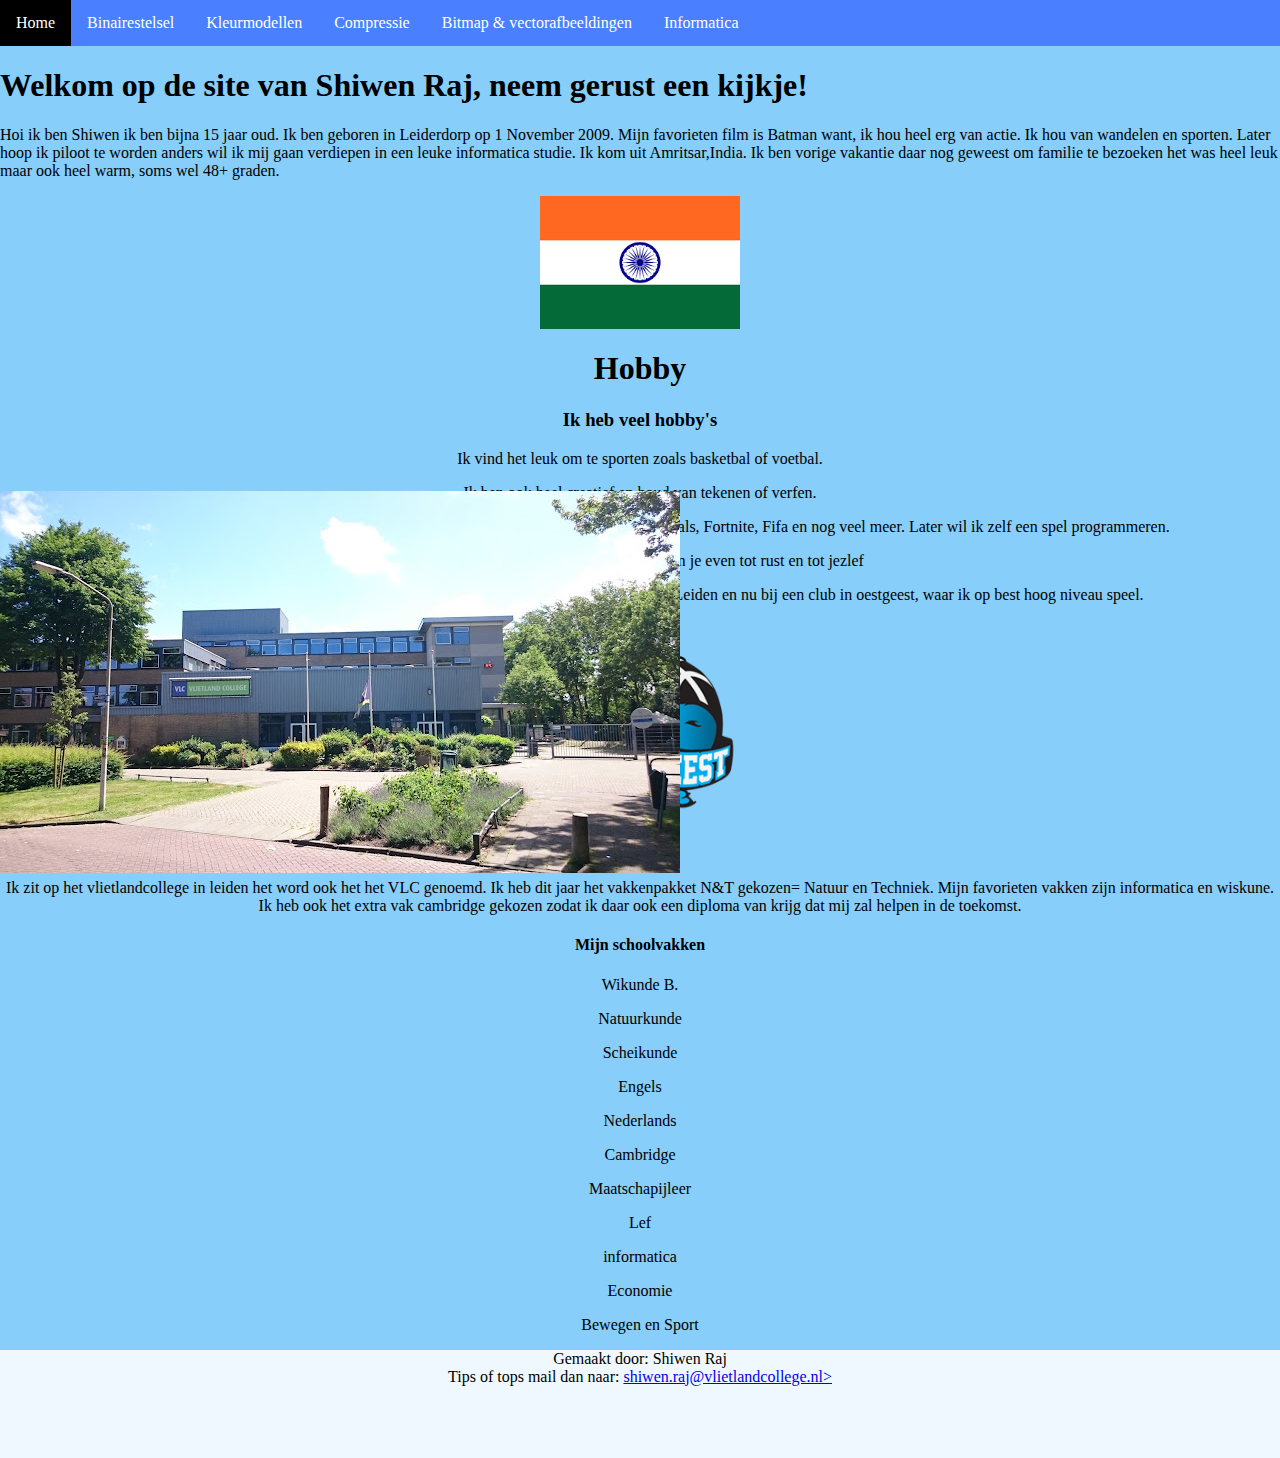
==== index.html @ c4a63ada "." ====
<!DOCTYPE html>
<html>
<head>
    <title>Shiwen Raj web</title>
    <link rel="stylesheet" href="Opmaak.css">
</head>
<body>
<ul>
    <li><a href="index.html">Home</a></li>
    <li><a href="Binairestelsel.html">Binairestelsel</a></li>
    <li><a href="Kleurmodellen.html">Kleurmodellen</a></li>
    <li><a href="Compressie.html">Compressie</a></li>
    <li><a href="Bitmap.html">Bitmap & vectorafbeeldingen</a></li>
    <li><a href="Informatica.html">Informatica</a></li>
</ul>
<h1> Welkom op de site van Shiwen Raj, neem gerust een kijkje! </h1>
<p> Hoi ik ben Shiwen ik ben bijna 15 jaar oud. Ik ben geboren in Leiderdorp op 1 November 2009.
    Mijn favorieten film is Batman want, ik hou heel erg van actie. Ik hou van wandelen en sporten.
    Later hoop ik piloot te worden anders wil ik mij gaan verdiepen in een leuke informatica studie.
    Ik kom uit Amritsar,India. Ik ben vorige vakantie daar nog geweest om familie te bezoeken het was
    heel leuk maar ook heel warm, soms wel 48+ graden.
</p>
<img src="India vlag.png" style="text-align: center;" alt="India vlag" class="center-image" width="200"/>

<h1 class="center-text">Hobby</h1>
<h3 class="center-text">Ik heb veel hobby's</h3>
<p class="center-text">Ik vind het leuk om te sporten zoals basketbal of voetbal.</p>
<p class="center-text">Ik ben ook heel creatief en houd van tekenen of verfen.</p>
<p class="center-text">Gamen daar kan ik ook wel wat van, ik speel vaak met mijn vrienden computergames zoals, Fortnite, Fifa en nog veel meer. Later wil ik zelf een spel programmeren.</p>
<p class="center-text">Wandelen vind ik ook heel leuk. Dan kom je even tot rust en tot jezlef</p>
<p class="center-text">Zelf zit ik al 5 jaar op basketbal en vind het een hele leuke sport ik speelde eerst bij Leiden en nu bij een club in oestgeest, waar ik op best hoog niveau speel.</p>
<img src="Bvoestgeest.png" style="text-align: center;" alt="Club logo" class="center-image" width="200" height="200">

<h3 class="center-text">School</h3>
<p class="center-text">Ik zit op het vlietlandcollege in leiden het word ook het het VLC genoemd. Ik heb dit jaar het vakkenpakket
    N&T gekozen= Natuur en Techniek. Mijn favorieten vakken zijn informatica en wiskune. Ik heb ook het extra vak cambridge gekozen zodat ik daar ook een diploma van krijg dat mij zal helpen in de toekomst. </p>


<h4 class="center-text">Mijn schoolvakken</h4>
<p class="center-text">Wikunde B.</p>
<p class="center-text">Natuurkunde</p>
<p class="center-text">Scheikunde</p>
<p class="center-text">Engels</p>
<p class="center-text">Nederlands</p>
<p class="center-text">Cambridge</p>
<p class="center-text">Maatschapijleer</p>
<p class="center-text">Lef</p>
<p class="center-text">informatica</p>
<p class="center-text">Economie</p>
<p class="center-text">Bewegen en Sport</p>
<img src="Schoolplaatje.jpg" style="text-align: center;" alt="Plaatje van school" class="left-image">
<footer class="center-text"> Gemaakt door: Shiwen Raj <br class="center-text"> Tips of tops mail dan naar: <a href="https://mail.google.com/mail/u/0/?fs=1&tf=cm&source=mailto&to=Shiwen.raj@vlielandcollege.nl"> shiwen.raj@vlietlandcollege.nl></a> </footer>
</body>
</html>
---- Opmaak.css ----
body {
    background-color: lightskyblue;
    margin: 0px;
    }

h3{color:black;}    
h1{color:black;}

img {
margin: 0;
padding: 0;
}

ul {
    list-style-type: none;
    margin: 0;
    padding: 0;
    overflow: hidden;
    background-color: #4a80ff;
  }
  
  li {
    float: left;
  }
  
  li a {
    display: block;
    color: white;
    text-align: center;
    padding: 14px 16px;
    text-decoration: none;
  }
  
  
  li a:hover {
    background-color: #000000;
  }

  .center-text {
    text-align: center;
}

.center-image {
  display: block;
  margin-left: auto;
  margin-right: auto;
}

footer {
  background-color: aliceblue;
  height: 12vh;
}

.left-image {
  position: absolute;
  bottom: 3vh;
  left: auto;
}
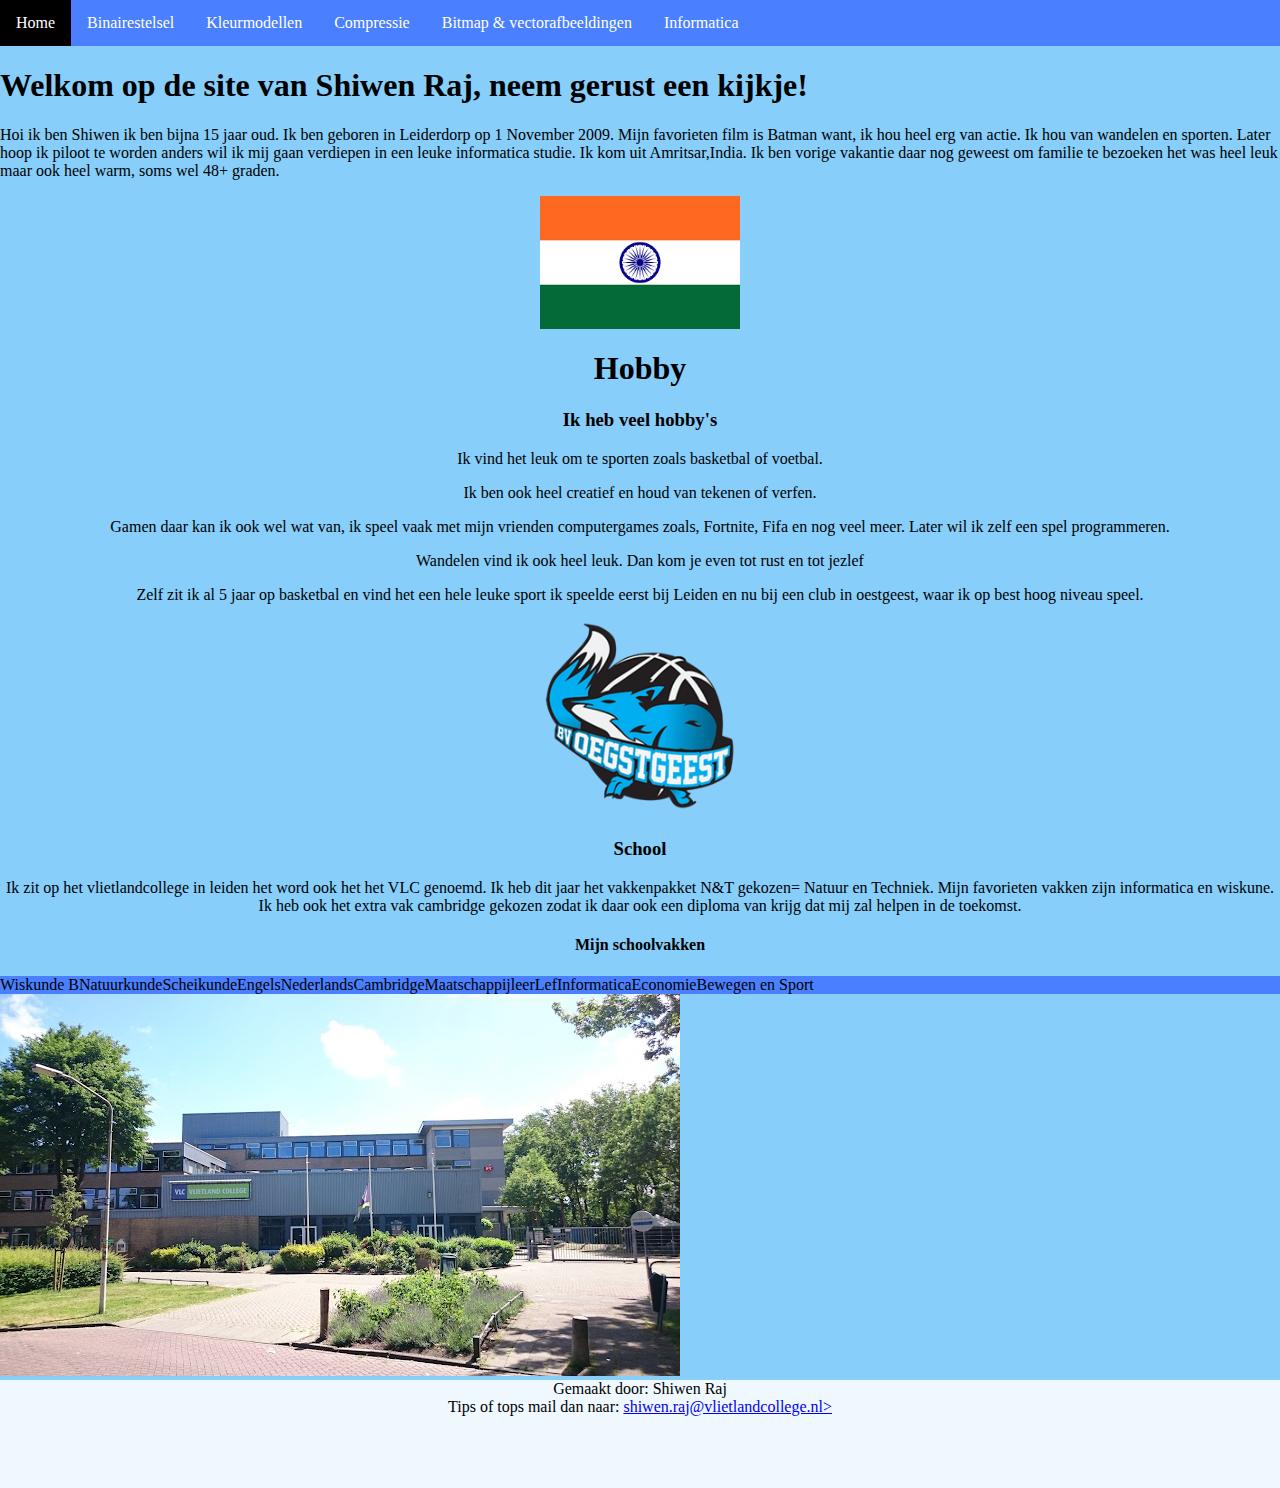
==== commit 6f8c5ff4: "." ====
--- a/index.html
+++ b/index.html
@@ -37,17 +37,19 @@
 
 
 <h4 class="center-text">Mijn schoolvakken</h4>
-<p class="center-text">Wikunde B.</p>
-<p class="center-text">Natuurkunde</p>
-<p class="center-text">Scheikunde</p>
-<p class="center-text">Engels</p>
-<p class="center-text">Nederlands</p>
-<p class="center-text">Cambridge</p>
-<p class="center-text">Maatschapijleer</p>
-<p class="center-text">Lef</p>
-<p class="center-text">informatica</p>
-<p class="center-text">Economie</p>
-<p class="center-text">Bewegen en Sport</p>
+<ul class="center-text">
+<li>Wiskunde B</li>
+<li>Natuurkunde</li>
+<li>Scheikunde</li>
+<li>Engels</li>
+<li>Nederlands</li>
+<li>Cambridge</li>
+<li>Maatschappijleer</li>
+<li>Lef</li>
+<li>Informatica</li>
+<li>Economie</li>
+<li>Bewegen en Sport</li>
+    </ul>
 <img src="Schoolplaatje.jpg" style="text-align: center;" alt="Plaatje van school" class="left-image">
 <footer class="center-text"> Gemaakt door: Shiwen Raj <br class="center-text"> Tips of tops mail dan naar: <a href="https://mail.google.com/mail/u/0/?fs=1&tf=cm&source=mailto&to=Shiwen.raj@vlielandcollege.nl"> shiwen.raj@vlietlandcollege.nl></a> </footer>
 </body>
--- a/Opmaak.css
+++ b/Opmaak.css
@@ -51,8 +51,3 @@
   height: 12vh;
 }
 
-.left-image {
-  position: absolute;
-  bottom: 3vh;
-  left: auto;
-}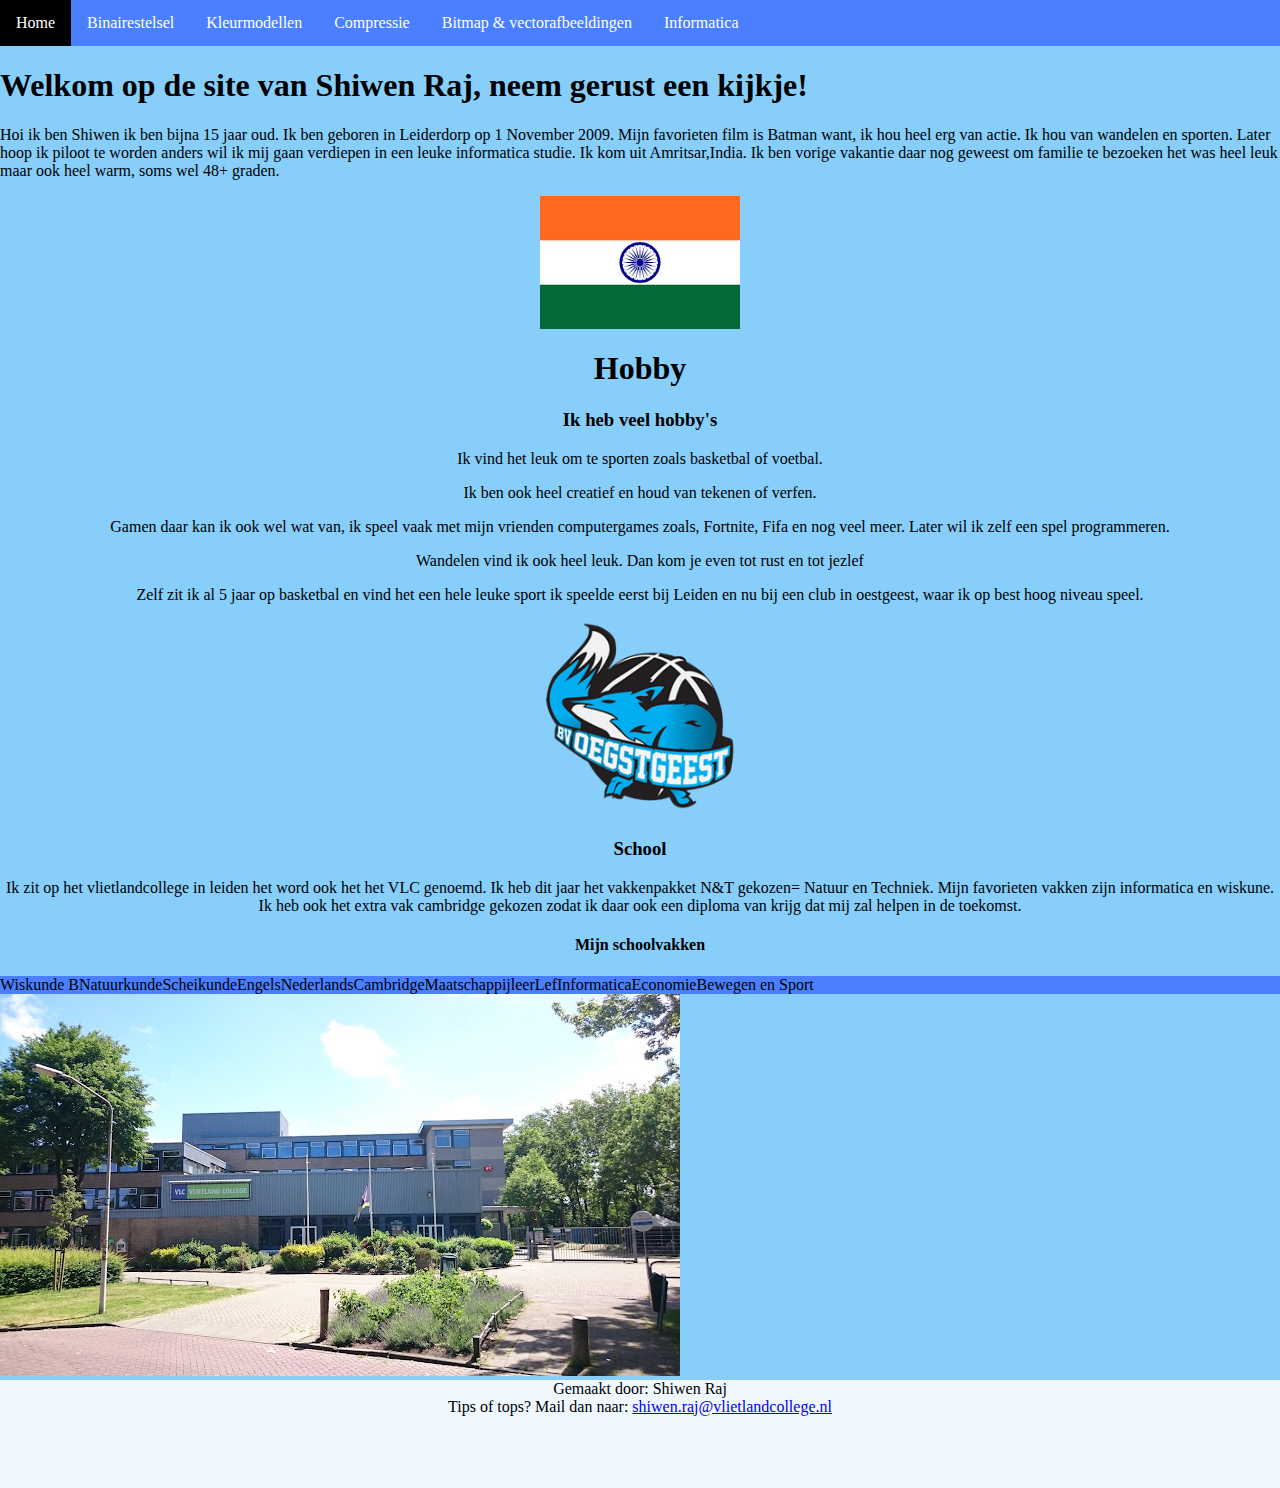
==== commit 858a7fbd: "." ====
--- a/index.html
+++ b/index.html
@@ -29,12 +29,12 @@
 <p class="center-text">Gamen daar kan ik ook wel wat van, ik speel vaak met mijn vrienden computergames zoals, Fortnite, Fifa en nog veel meer. Later wil ik zelf een spel programmeren.</p>
 <p class="center-text">Wandelen vind ik ook heel leuk. Dan kom je even tot rust en tot jezlef</p>
 <p class="center-text">Zelf zit ik al 5 jaar op basketbal en vind het een hele leuke sport ik speelde eerst bij Leiden en nu bij een club in oestgeest, waar ik op best hoog niveau speel.</p>
+
 <img src="Bvoestgeest.png" style="text-align: center;" alt="Club logo" class="center-image" width="200" height="200">
 
 <h3 class="center-text">School</h3>
 <p class="center-text">Ik zit op het vlietlandcollege in leiden het word ook het het VLC genoemd. Ik heb dit jaar het vakkenpakket
     N&T gekozen= Natuur en Techniek. Mijn favorieten vakken zijn informatica en wiskune. Ik heb ook het extra vak cambridge gekozen zodat ik daar ook een diploma van krijg dat mij zal helpen in de toekomst. </p>
-
 
 <h4 class="center-text">Mijn schoolvakken</h4>
 <ul class="center-text">
@@ -49,9 +49,10 @@
 <li>Informatica</li>
 <li>Economie</li>
 <li>Bewegen en Sport</li>
-    </ul>
+</ul>
 <img src="Schoolplaatje.jpg" style="text-align: center;" alt="Plaatje van school" class="left-image">
-<footer class="center-text"> Gemaakt door: Shiwen Raj <br class="center-text"> Tips of tops mail dan naar: <a href="https://mail.google.com/mail/u/0/?fs=1&tf=cm&source=mailto&to=Shiwen.raj@vlielandcollege.nl"> shiwen.raj@vlietlandcollege.nl></a> </footer>
+<footer class="center-text"> Gemaakt door: Shiwen Raj<br> Tips of tops? Mail dan naar: <a href="mailto:shiwen.raj@vlietlandcollege.nl">shiwen.raj@vlietlandcollege.nl</a>
+</footer>
 </body>
 </html>
 
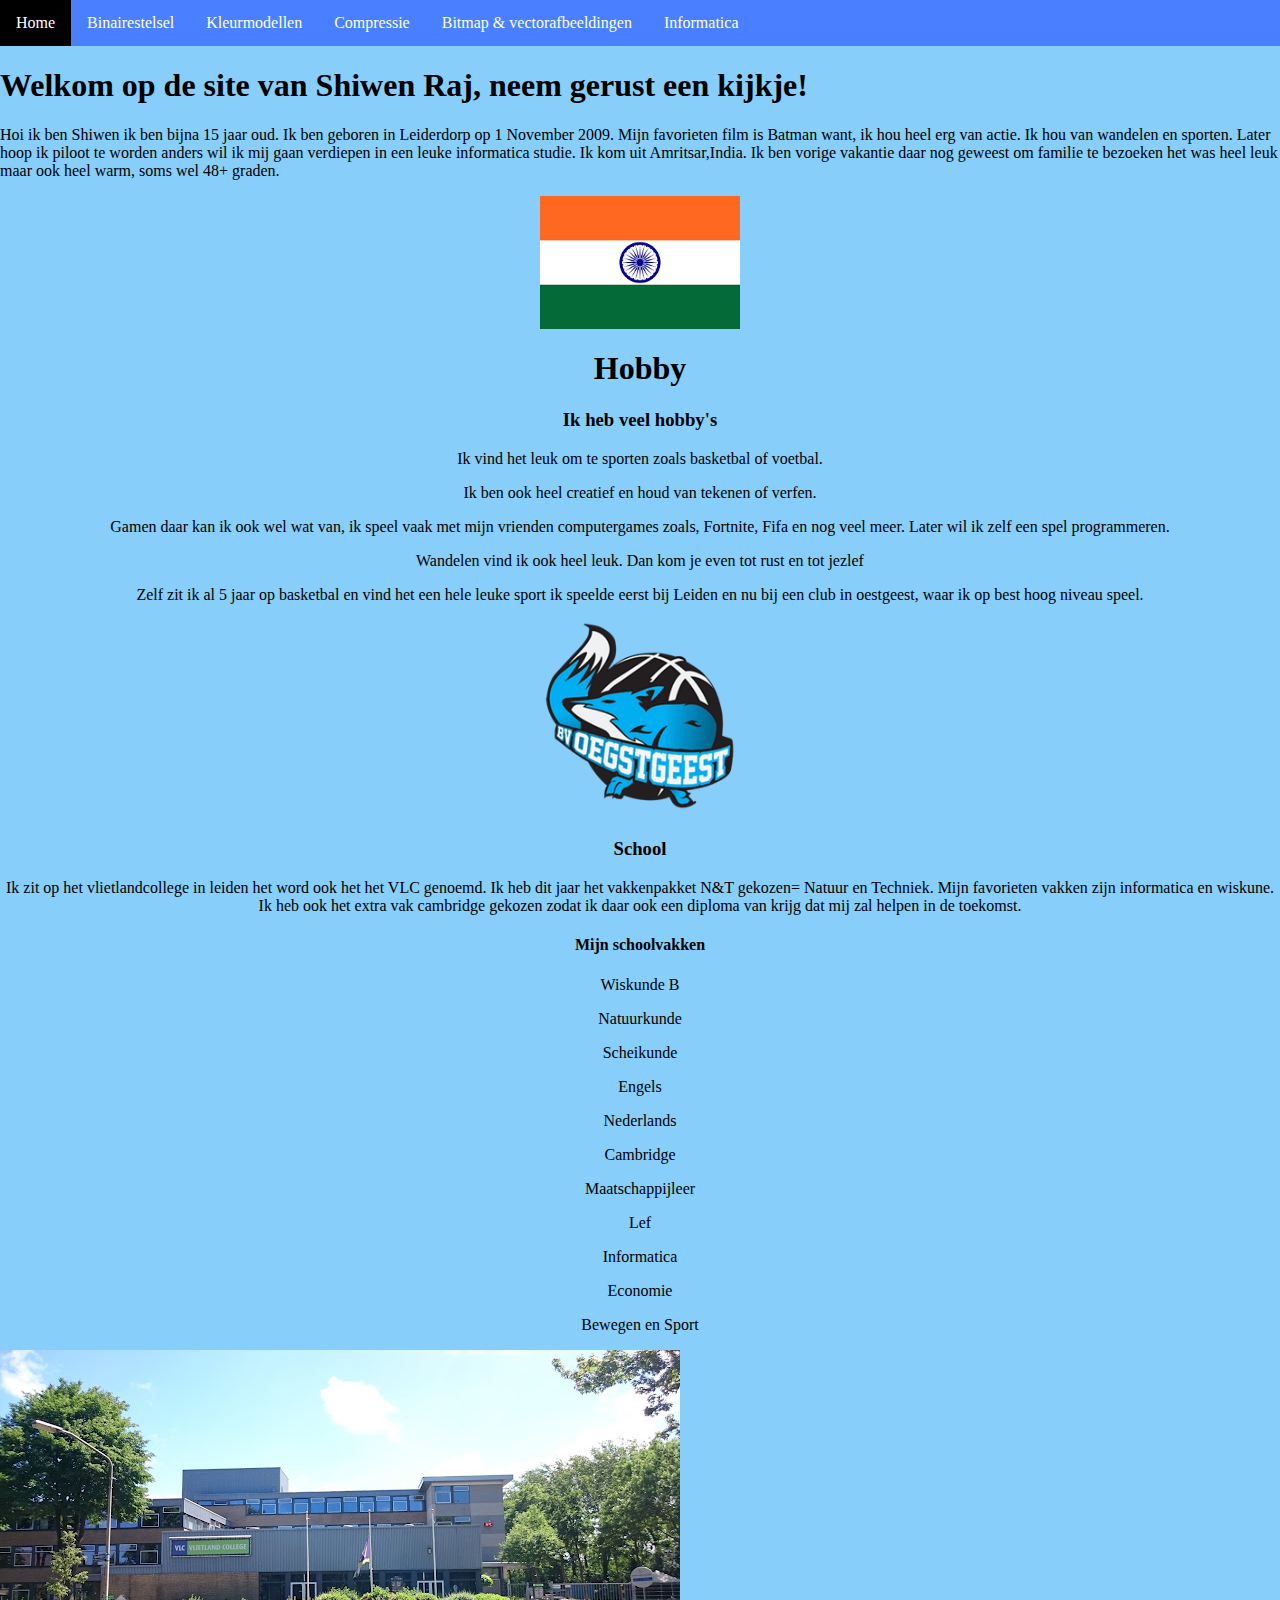
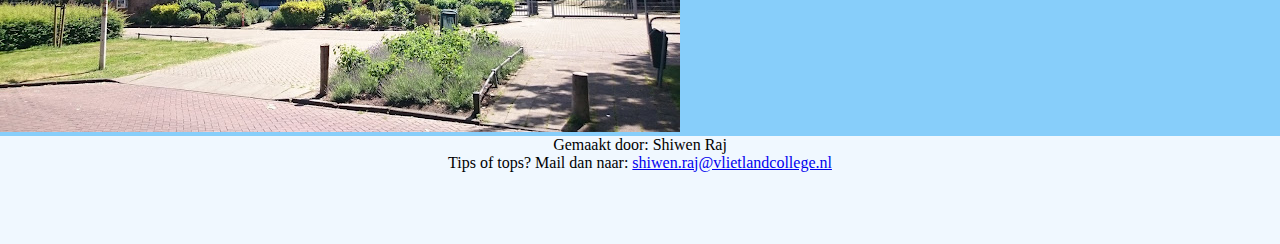
==== commit 61c06578: "." ====
--- a/index.html
+++ b/index.html
@@ -37,19 +37,17 @@
     N&T gekozen= Natuur en Techniek. Mijn favorieten vakken zijn informatica en wiskune. Ik heb ook het extra vak cambridge gekozen zodat ik daar ook een diploma van krijg dat mij zal helpen in de toekomst. </p>
 
 <h4 class="center-text">Mijn schoolvakken</h4>
-<ul class="center-text">
-<li>Wiskunde B</li>
-<li>Natuurkunde</li>
-<li>Scheikunde</li>
-<li>Engels</li>
-<li>Nederlands</li>
-<li>Cambridge</li>
-<li>Maatschappijleer</li>
-<li>Lef</li>
-<li>Informatica</li>
-<li>Economie</li>
-<li>Bewegen en Sport</li>
-</ul>
+<p class="center-text">Wiskunde B</p>
+<p class="center-text">Natuurkunde</p>
+<p class="center-text">Scheikunde</p>
+<p class="center-text">Engels</p>
+<p class="center-text">Nederlands</p>
+<p class="center-text">Cambridge</p>
+<p class="center-text">Maatschappijleer</p>
+<p class="center-text">Lef</p>
+<p class="center-text">Informatica</p>
+<p class="center-text">Economie</p>
+<p class="center-text">Bewegen en Sport</p>
 <img src="Schoolplaatje.jpg" style="text-align: center;" alt="Plaatje van school" class="left-image">
 <footer class="center-text"> Gemaakt door: Shiwen Raj<br> Tips of tops? Mail dan naar: <a href="mailto:shiwen.raj@vlietlandcollege.nl">shiwen.raj@vlietlandcollege.nl</a>
 </footer>
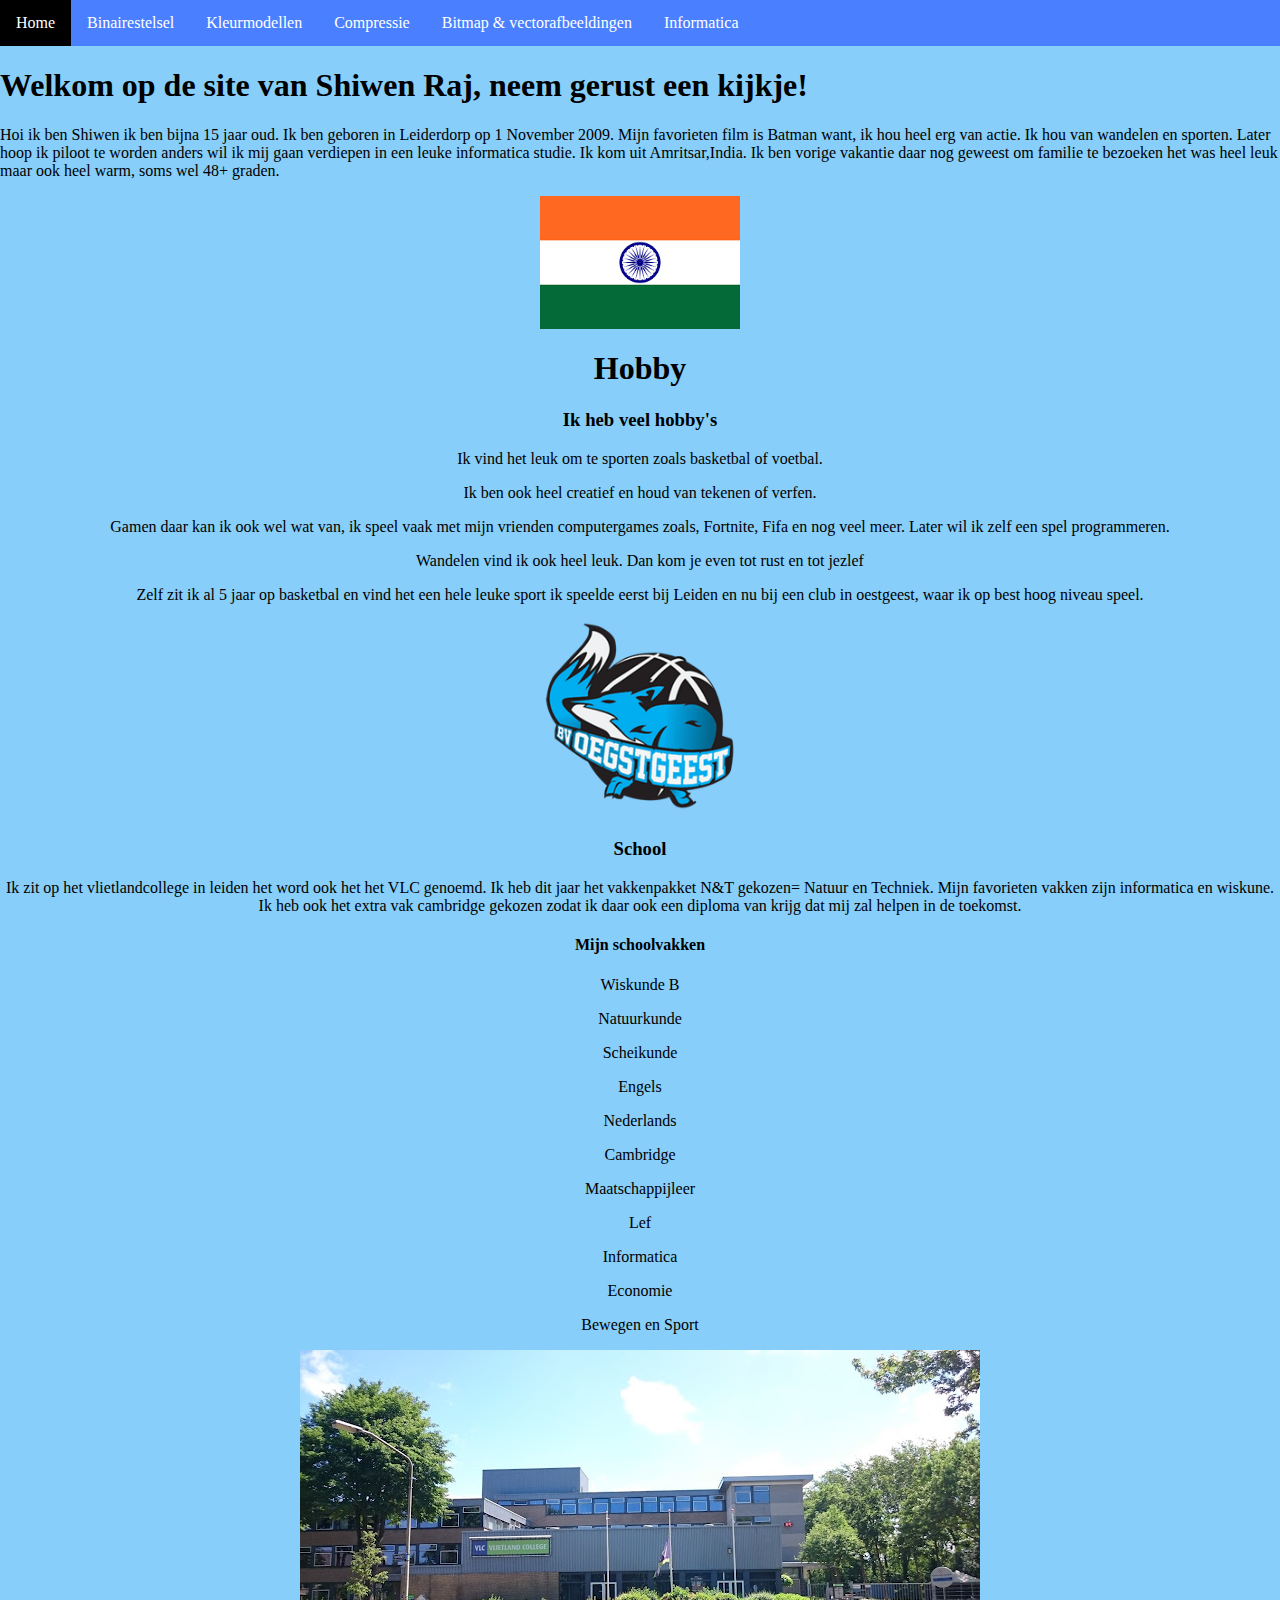
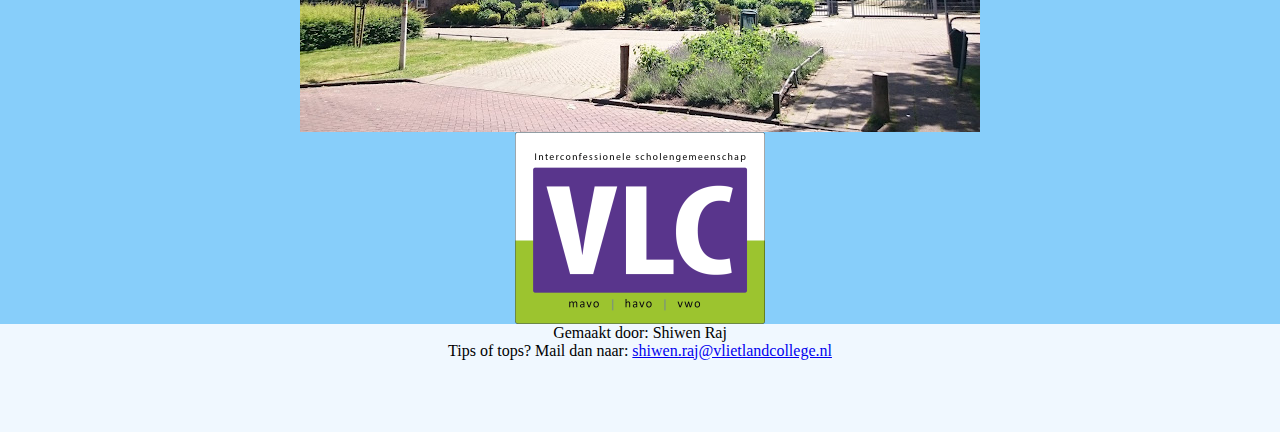
==== commit 691c69d9: "." ====
--- a/index.html
+++ b/index.html
@@ -49,6 +49,7 @@
 <p class="center-text">Economie</p>
 <p class="center-text">Bewegen en Sport</p>
 <img src="Schoolplaatje.jpg" style="text-align: center;" alt="Plaatje van school" class="left-image">
+<img src="Schoollogo.png" style="text-align: center;" alt="vlc logo" class="right-image">
 <footer class="center-text"> Gemaakt door: Shiwen Raj<br> Tips of tops? Mail dan naar: <a href="mailto:shiwen.raj@vlietlandcollege.nl">shiwen.raj@vlietlandcollege.nl</a>
 </footer>
 </body>
--- a/Opmaak.css
+++ b/Opmaak.css
@@ -51,3 +51,14 @@
   height: 12vh;
 }
 
+.left-image{
+  display: block;
+  margin: auto;
+  margin-right: auto;
+}
+
+.right-image{
+  display: block;
+  margin: auto;
+  margin-left: auto;
+}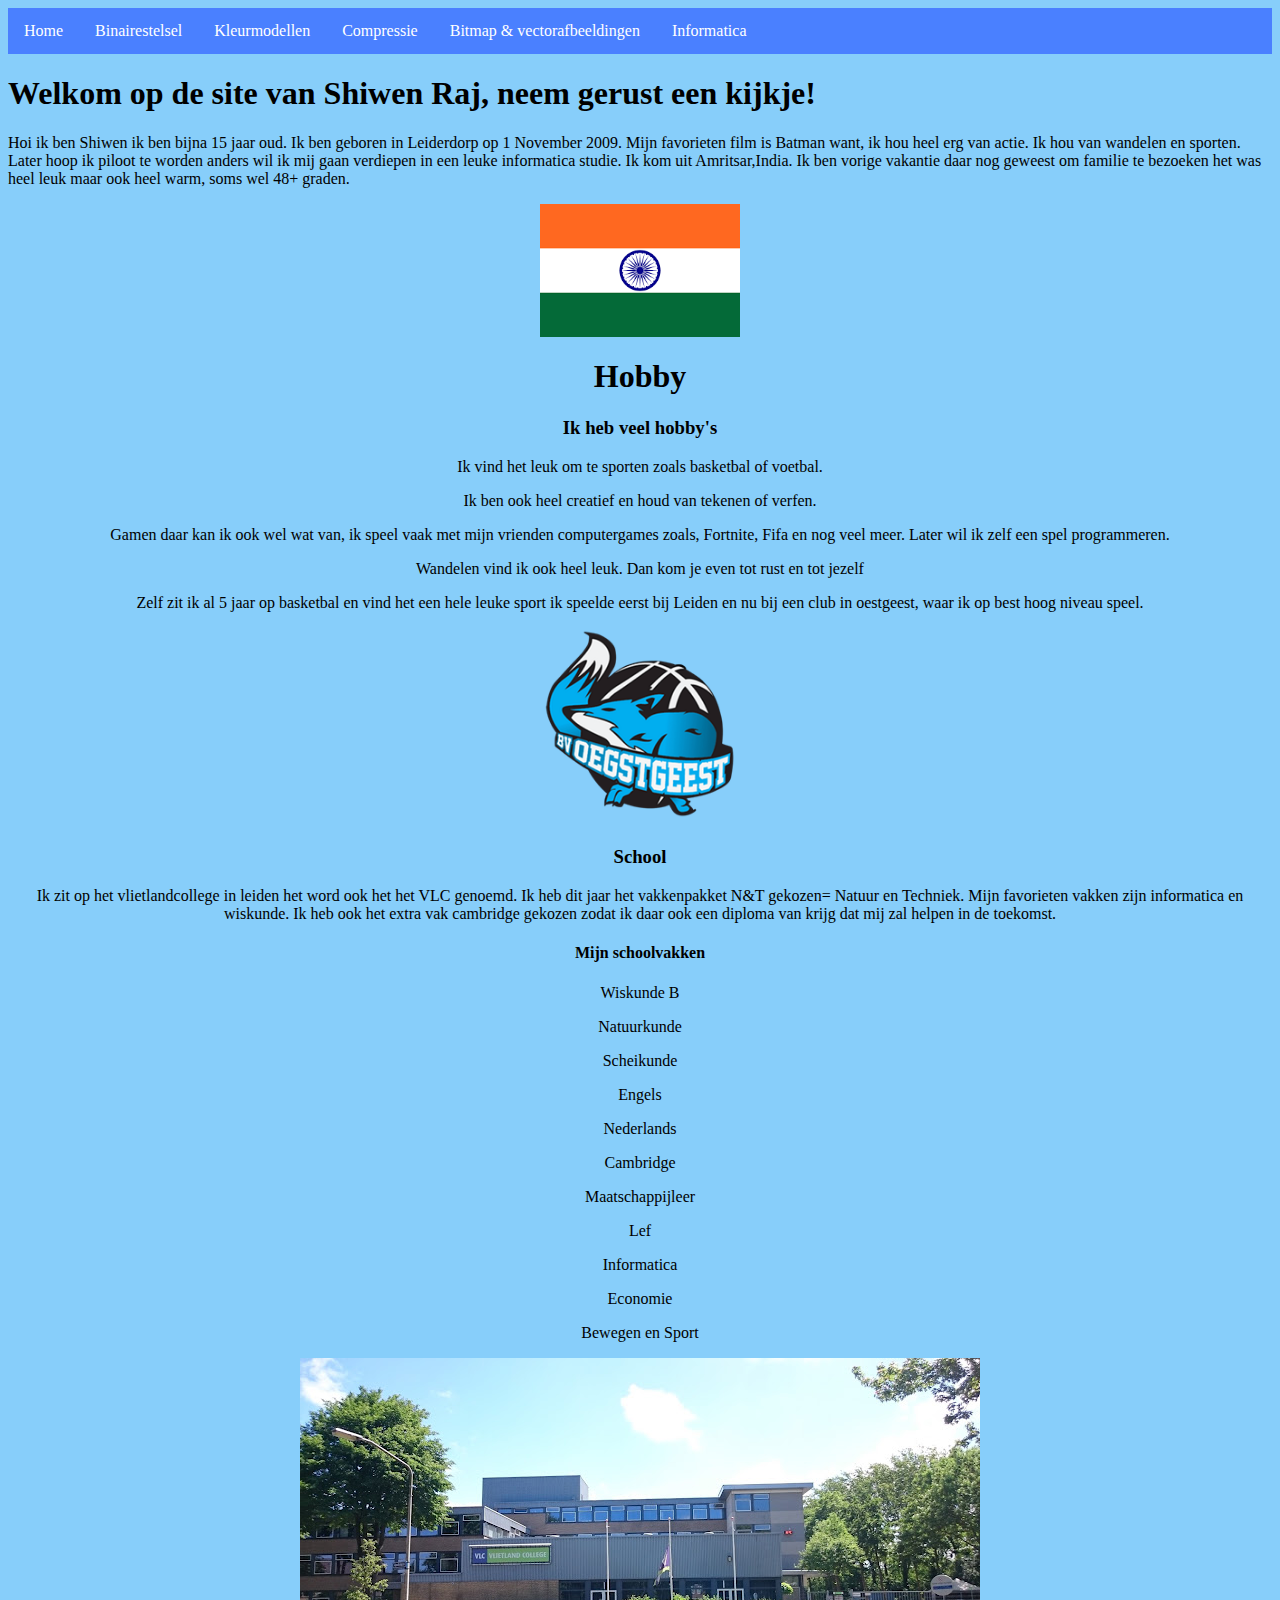
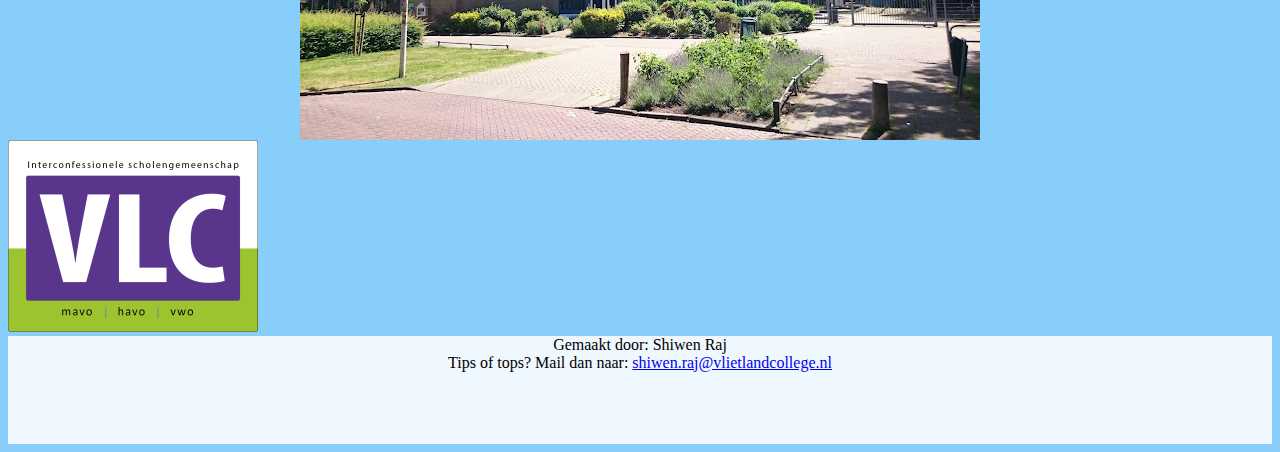
==== commit 0f60000d: "." ====
--- a/index.html
+++ b/index.html
@@ -1,40 +1,40 @@
-<!DOCTYPE html>
-<html>
-<head>
-    <title>Shiwen Raj web</title>
-    <link rel="stylesheet" href="Opmaak.css">
-</head>
-<body>
-<ul>
-    <li><a href="index.html">Home</a></li>
-    <li><a href="Binairestelsel.html">Binairestelsel</a></li>
-    <li><a href="Kleurmodellen.html">Kleurmodellen</a></li>
-    <li><a href="Compressie.html">Compressie</a></li>
-    <li><a href="Bitmap.html">Bitmap & vectorafbeeldingen</a></li>
-    <li><a href="Informatica.html">Informatica</a></li>
+<!DOCTYPE html><!--Homepage-->
+<html><!--Begin van de homepage-->
+<head><!--Begin head-->
+    <title>Shiwen Raj web</title> <!--dit zorgt ervoor dat boven aan de balk de naam van mijn site Shiwen Raj web is -->
+    <link rel="stylesheet" href="Opmaak.css"> <!--Dit is de hoe css is gekoppeld met mijn index html-->
+</head><!--Einde head-->
+<body><!--Begin body-->
+<ul><!--Begin navigatie balk-->
+    <li><a href="index.html">Home</a></li><!--Link die je naar mijn homepagina stuurt-->
+    <li><a href="Binairestelsel.html">Binairestelsel</a></li><!--Link die je naar mijn binairstelsel uitleg stuurt-->
+    <li><a href="Kleurmodellen.html">Kleurmodellen</a></li><!--Link die je naar mijn kleurmodellen uitleg stuurt-->
+    <li><a href="Compressie.html">Compressie</a></li><!--Link die je naar mijn compressie uitleg stuurt-->
+    <li><a href="Bitmap.html">Bitmap & vectorafbeeldingen</a></li><!--Link die je naar mijn bitmap en vectorafbeeldig uitleg stuurt-->
+    <li><a href="Informatica.html">Informatica</a></li><!--Link die je naar mijn algeme informatie stuurt-->
 </ul>
-<h1> Welkom op de site van Shiwen Raj, neem gerust een kijkje! </h1>
+<h1> Welkom op de site van Shiwen Raj, neem gerust een kijkje! </h1><!--Titel van de pagina-->
 <p> Hoi ik ben Shiwen ik ben bijna 15 jaar oud. Ik ben geboren in Leiderdorp op 1 November 2009.
     Mijn favorieten film is Batman want, ik hou heel erg van actie. Ik hou van wandelen en sporten.
     Later hoop ik piloot te worden anders wil ik mij gaan verdiepen in een leuke informatica studie.
     Ik kom uit Amritsar,India. Ik ben vorige vakantie daar nog geweest om familie te bezoeken het was
     heel leuk maar ook heel warm, soms wel 48+ graden.
-</p>
-<img src="India vlag.png" style="text-align: center;" alt="India vlag" class="center-image" width="200"/>
+</p> <!--De eerste paragraaf-->
+<img src="India vlag.png" style="text-align: center;" alt="India vlag" class="center-image" width="200"/><!--Zo heb ik een plaatje ingevoeg door de img en width heb ik de groote aangepakt en met class is hij gekoppeld aan mijn css-->
 
-<h1 class="center-text">Hobby</h1>
-<h3 class="center-text">Ik heb veel hobby's</h3>
+<h1 class="center-text">Hobby</h1> <!--Titel van paragraaf-->
+<h3 class="center-text">Ik heb veel hobby's</h3><!--Tussenkop-->
 <p class="center-text">Ik vind het leuk om te sporten zoals basketbal of voetbal.</p>
 <p class="center-text">Ik ben ook heel creatief en houd van tekenen of verfen.</p>
 <p class="center-text">Gamen daar kan ik ook wel wat van, ik speel vaak met mijn vrienden computergames zoals, Fortnite, Fifa en nog veel meer. Later wil ik zelf een spel programmeren.</p>
-<p class="center-text">Wandelen vind ik ook heel leuk. Dan kom je even tot rust en tot jezlef</p>
+<p class="center-text">Wandelen vind ik ook heel leuk. Dan kom je even tot rust en tot jezelf</p>
 <p class="center-text">Zelf zit ik al 5 jaar op basketbal en vind het een hele leuke sport ik speelde eerst bij Leiden en nu bij een club in oestgeest, waar ik op best hoog niveau speel.</p>
+<!--Hier boven staan mijn hobby's geschreven-->
+<img src="Bvoestgeest.png" style="text-align: center;" alt="Club logo" class="center-image" width="200" height="200"><!--Hier is een plaatje ingevoed en met width en heigt heb ik de groote aangepast-->
 
-<img src="Bvoestgeest.png" style="text-align: center;" alt="Club logo" class="center-image" width="200" height="200">
-
-<h3 class="center-text">School</h3>
+<h3 class="center-text">School</h3> <!--Met een class zorg ik ervoor dat de tekst in het midden staat-->
 <p class="center-text">Ik zit op het vlietlandcollege in leiden het word ook het het VLC genoemd. Ik heb dit jaar het vakkenpakket
-    N&T gekozen= Natuur en Techniek. Mijn favorieten vakken zijn informatica en wiskune. Ik heb ook het extra vak cambridge gekozen zodat ik daar ook een diploma van krijg dat mij zal helpen in de toekomst. </p>
+    N&T gekozen= Natuur en Techniek. Mijn favorieten vakken zijn informatica en wiskunde. Ik heb ook het extra vak cambridge gekozen zodat ik daar ook een diploma van krijg dat mij zal helpen in de toekomst. </p>
 
 <h4 class="center-text">Mijn schoolvakken</h4>
 <p class="center-text">Wiskunde B</p>
@@ -51,7 +51,7 @@
 <img src="Schoolplaatje.jpg" style="text-align: center;" alt="Plaatje van school" class="left-image">
 <img src="Schoollogo.png" style="text-align: center;" alt="vlc logo" class="right-image">
 <footer class="center-text"> Gemaakt door: Shiwen Raj<br> Tips of tops? Mail dan naar: <a href="mailto:shiwen.raj@vlietlandcollege.nl">shiwen.raj@vlietlandcollege.nl</a>
-</footer>
-</body>
-</html>
+</footer> <!--Hier is de footer en staat van wie de site is en mijn mail de tag br zorgde voor een enter tussen de twee zinnen.-->
+</body><!--Einde body-->
+</html><!--Einde homepage-->
 
--- a/Opmaak.css
+++ b/Opmaak.css
@@ -1,16 +1,20 @@
+/* Hier bepaal ik de achtergrond kleur */
 body {
-    background-color: lightskyblue;
-    margin: 0px;
+    background-color: lightskyblue; 
     }
 
-h3{color:black;}    
+/*Hier zie je dat ik uitkies welke kleur de letters moeten zijn*/
+h3{color:black;}  
 h1{color:black;}
 
+
+/*Er zit geen ruimte tussen de andere elementen en ik heb geen excacte plek uitgekozen de margin en padding zijn allebnei 0*/
 img {
 margin: 0;
 padding: 0;
 }
 
+/*Hier bepaal ik de kleur van mijn navigatie balk, hoe hoog en laag hij moet en ik heb geen aparte stijl gedaan*/
 ul {
     list-style-type: none;
     margin: 0;
@@ -19,46 +23,42 @@
     background-color: #4a80ff;
   }
   
+  /*Dit staat er zodat de navigatie balk naar links gaat*/
   li {
     float: left;
   }
   
   li a {
     display: block;
-    color: white;
-    text-align: center;
-    padding: 14px 16px;
+    color: white; /*Witte tekst kleur in de navbar*/
+    text-align: center; /*Zorgt ervoor dat de tekst in de navbar staat*/
+    padding: 14px 16px; /*Dat zorgt ervoor dat het 14 pixels naar boven of onder en 16 pixels naar de zijkant*/
     text-decoration: none;
   }
   
   
   li a:hover {
-    background-color: #000000;
+    background-color: #000000; /*Zorgt voor zwarte achtergrond kleur*/
   }
 
   .center-text {
-    text-align: center;
+    text-align: center; /*Zorgt voor dat de tekst in midden komt te staan*/
 }
 
-.center-image {
+.center-image { /*Zorgt ook voor plaatje in het midden*/
   display: block;
   margin-left: auto;
   margin-right: auto;
 }
 
-footer {
+footer { /*Kleur van de footer en hoe groot hij is*/
   background-color: aliceblue;
   height: 12vh;
 }
 
-.left-image{
+.left-image{ /*Dat de plaatje naar links staat*/
   display: block;
   margin: auto;
   margin-right: auto;
 }
 
-.right-image{
-  display: block;
-  margin: auto;
-  margin-left: auto;
-}